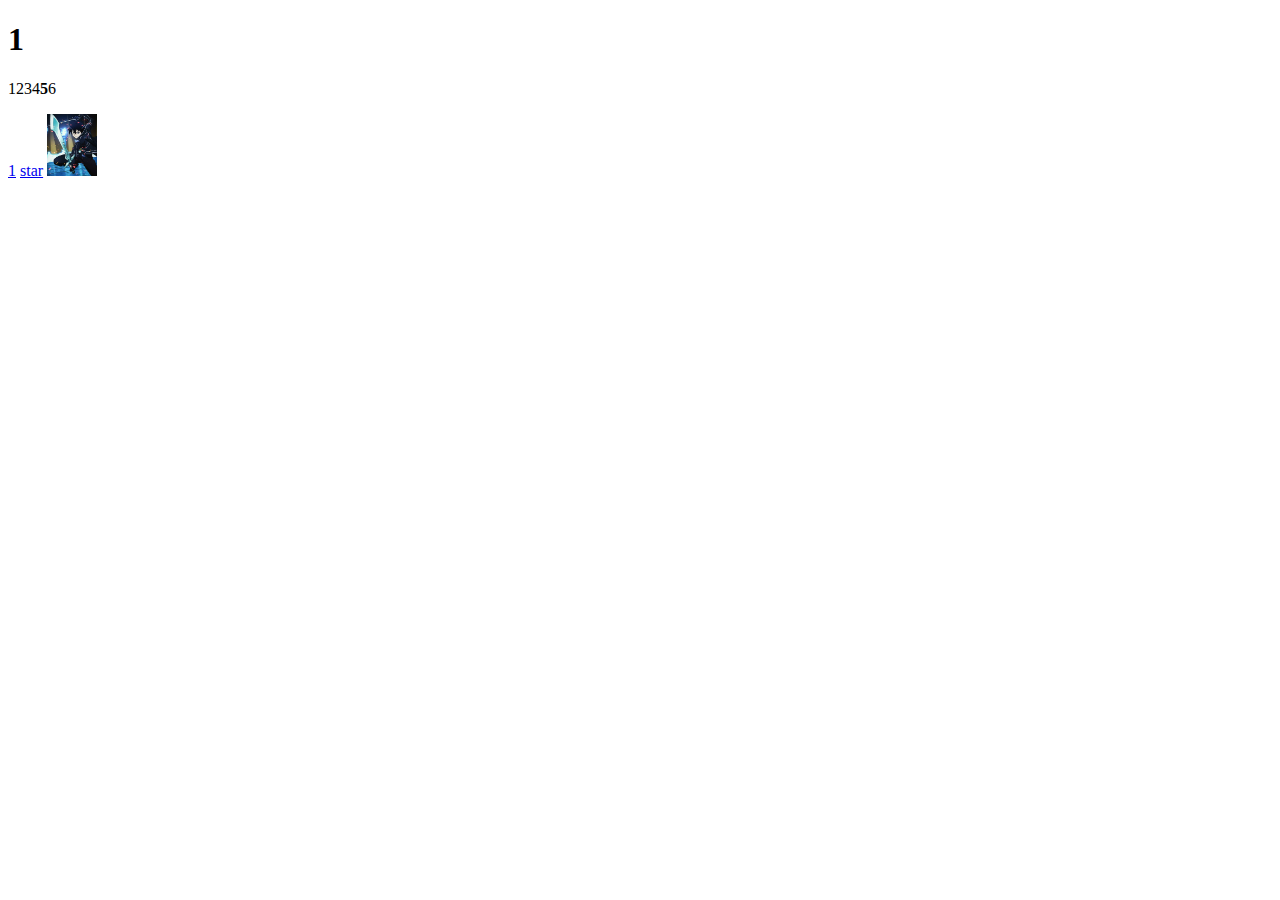
==== test.html @ 6143ab9e "a" ====
<!DOCTYPE html>
<html lang="zh-tw">
    <head>
    <meta charset="utf-8"/>
    <title>Test Web</title>
    </head>
    <body>
        <h1>1</h1>
        <p>1234<b>5</b>6</p>
        <a href="index.html">1</a>
        <a href="images/sbs.jfif">star</a>
        <img src="images/sbs.jfif" width="50"/>

    </body>
</html>
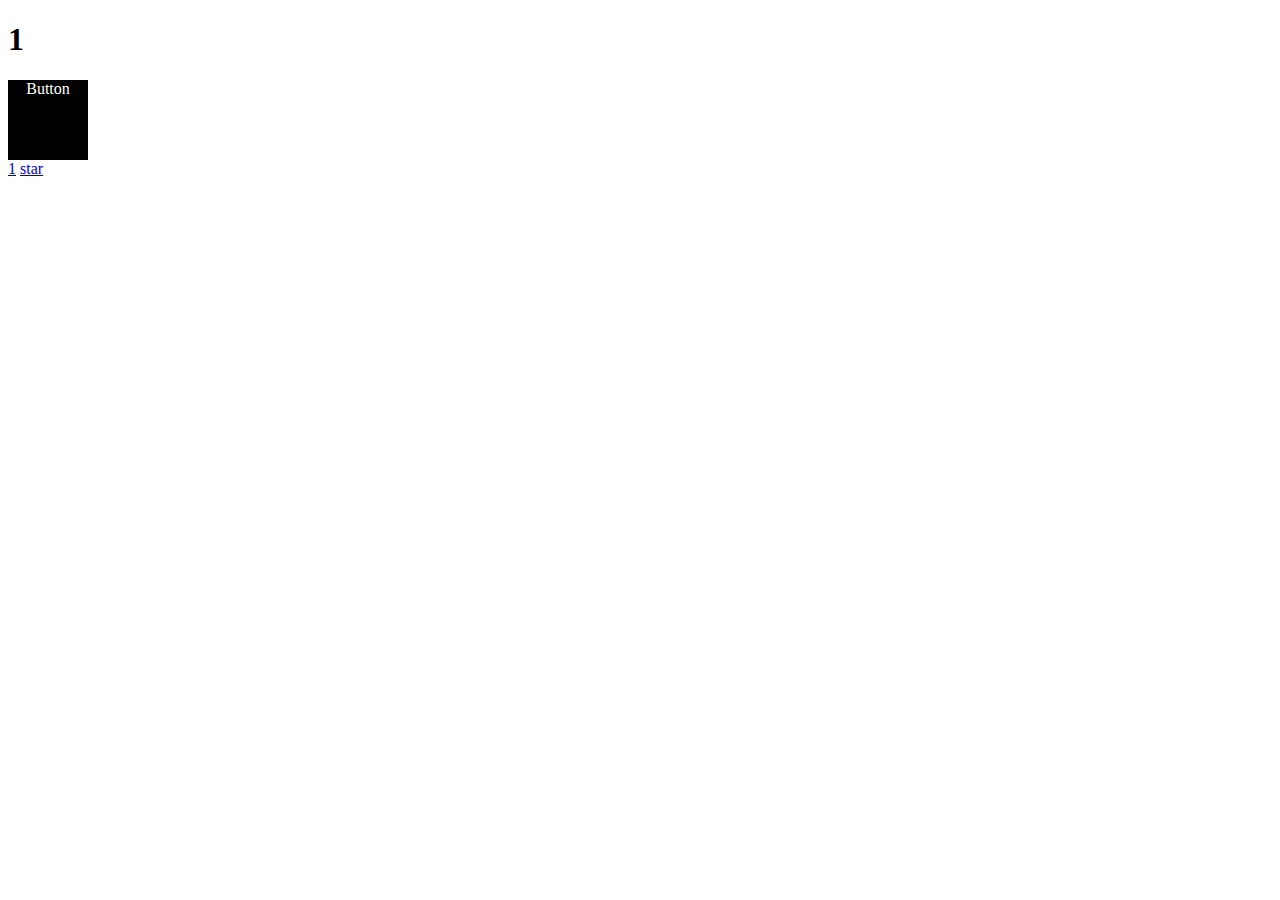
==== commit ee427349: "a" ====
--- a/test.html
+++ b/test.html
@@ -4,12 +4,25 @@
     <meta charset="utf-8"/>
     <title>Test Web</title>
     </head>
+    <style>
+        .btn:hover{
+            background-color: gray;
+            color: black;
+        }
+        .btn{
+            width: 80px;
+            height: 80px;
+            background-color: black;
+            color: white;
+            text-align: center;
+            cursor: pointer;
+        }
+    </style>
     <body>
         <h1>1</h1>
-        <p>1234<b>5</b>6</p>
+        <div class="btn">Button</div>
         <a href="index.html">1</a>
         <a href="images/sbs.jfif">star</a>
-        <img src="images/sbs.jfif" width="50"/>
-
+        
     </body>
 </html>